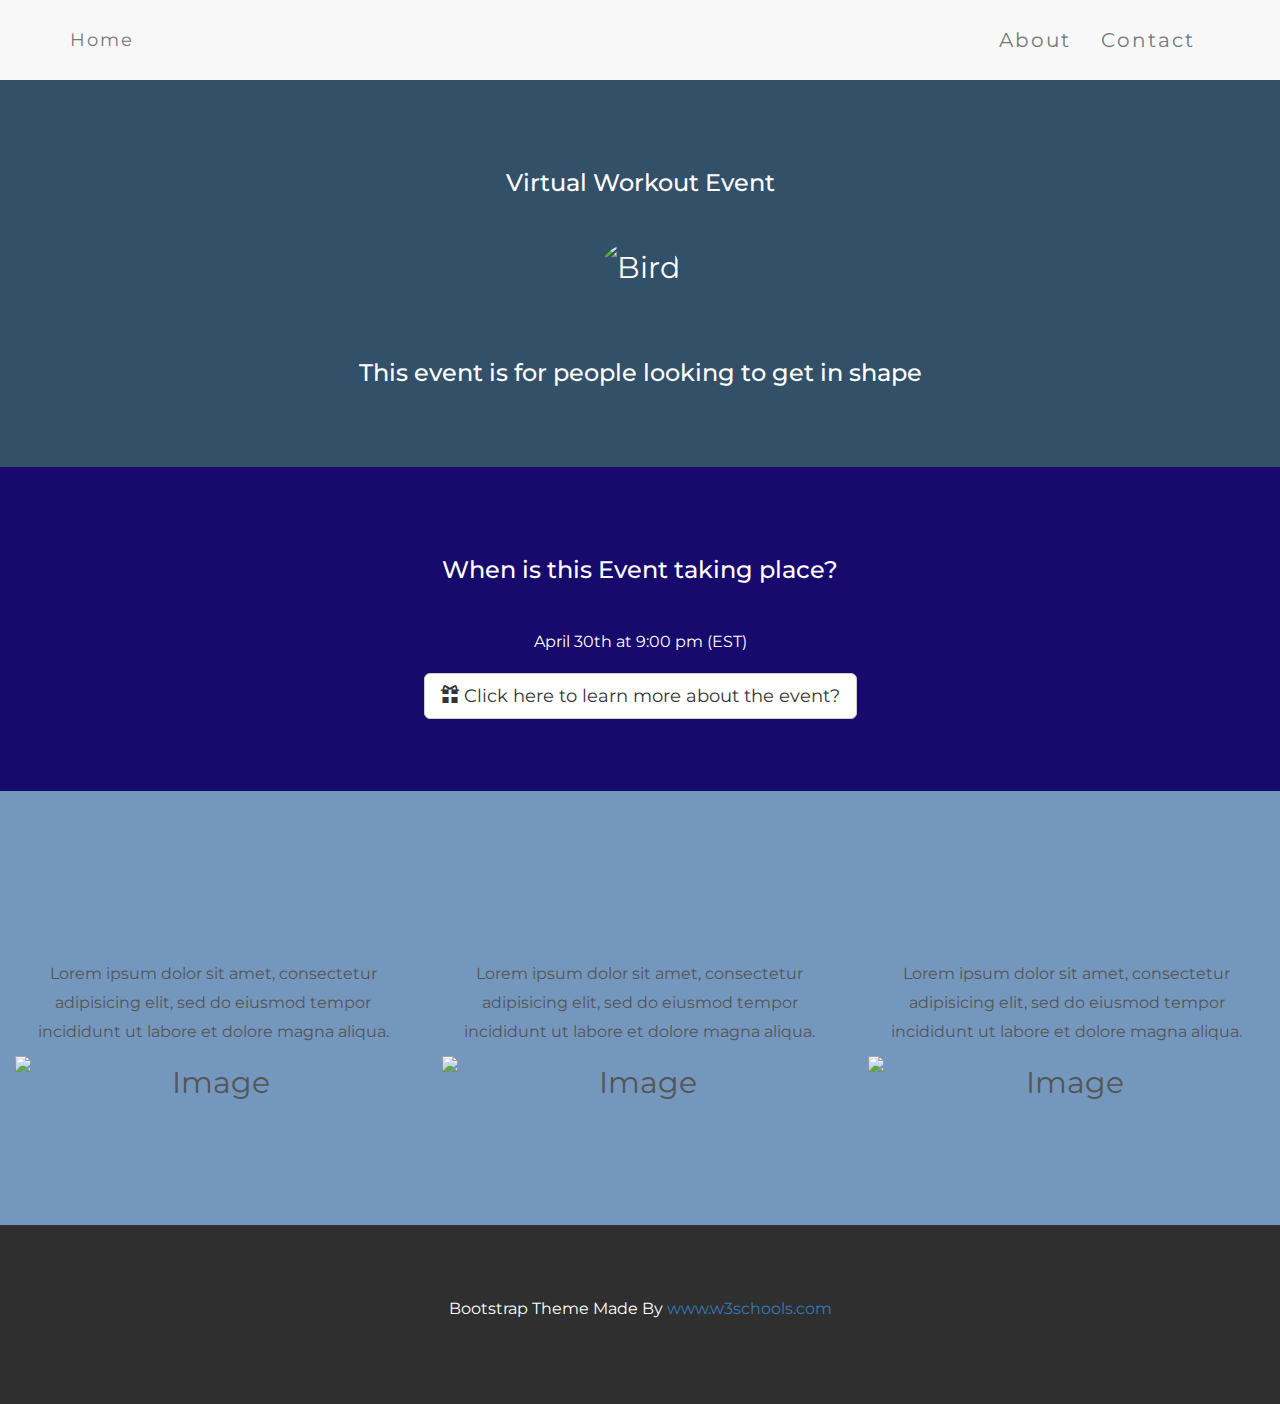
==== Virtual Workout Project CV.html @ 211ea749 "Add files via upload" ====
<!DOCTYPE html>
<html lang="en">
<head>

  <title>Virtual Workout Event</title>
  <meta charset="utf-8">
  <meta name="viewport" content="width=device-width, initial-scale=1">
  <link rel="stylesheet" href="https://maxcdn.bootstrapcdn.com/bootstrap/3.4.1/css/bootstrap.min.css">
  <link href="https://fonts.googleapis.com/css?family=Montserrat" rel="stylesheet">
  <script src="https://ajax.googleapis.com/ajax/libs/jquery/3.5.1/jquery.min.js"></script>
  <script src="https://maxcdn.bootstrapcdn.com/bootstrap/3.4.1/js/bootstrap.min.js"></script>
  <link rel="stylesheet" href="Virtual Workout Project CV.css">
  
  <style>
  body {
    font: 30px Montserrat, sans-serif;
    line-height: 1.8;
    color: #000000;
  }
  p {font-size: 16px;}
  .margin {margin-bottom: 45px;}
  .bg-1 { 
    background-color: #325068; 
    color: #ffffff;
  }
  .bg-2 { 
    background-color: #18096d; 
    color: #ffffff;
  }
  .bg-3 { 
    background-color: #7497be; 
    color: #555555;
  }
  .bg-4 { 
    background-color: #2f2f2f; 
    color: #fff;
  }
  .container-fluid {
    padding-top: 70px;
    padding-bottom: 70px;
  }
  .navbar {
    padding-top: 15px;
    padding-bottom: 15px;
    border: 0;
    border-radius: 0;
    margin-bottom: 0;
    font-size: 20px;
    letter-spacing: 2px;
  }
  .navbar-nav  li a:hover {
    color: #1abc9c !important;
  }
  </style>
</head>
<body>

<!-- Navbar -->
<nav class="navbar navbar-default">
  <div class="container">
    <div class="navbar-header">
      <button type="button" class="navbar-toggle" data-toggle="collapse" data-target="#myNavbar">
        <span class="icon-bar"></span>
        <span class="icon-bar"></span>
        <span class="icon-bar"></span>                        
      </button>
      <a class="navbar-brand"  href="#">Home</a>
    </div>
    <div class="collapse navbar-collapse" id="myNavbar">
      <ul class="nav navbar-nav navbar-right">
        <li><a href="#">About</a></li>
        <li><a href="#">Contact</a></li>
      </ul>
    </div>
  </div>
</nav>

<!-- First Container -->
<div class="container-fluid bg-1 text-center">
  <h3 class="margin">Virtual Workout Event</h3>
  <img src="" class="img-responsive img-circle margin" style="display:inline" alt="Bird" width="350" height="350">
  <h3>This event is for people looking to get in shape</h3>
</div>

<!-- Second Container -->
<div class="container-fluid bg-2 text-center">
  <h3 class="margin">When is this Event taking place?</h3>
  <p> April 30th at 9:00 pm (EST) </p>
  <a href="#" class="btn btn-default btn-lg">
    <span class="glyphicon glyphicon-gift"></span> Click here to learn more about the event?
  </a>
</div>

<!-- Third Container (Grid) -->
<div class="container-fluid bg-3 text-center">    
  <h3 class="margin"></h3><br>
  <div class="row">
    <div class="col-sm-4">
      <p>Lorem ipsum dolor sit amet, consectetur adipisicing elit, sed do eiusmod tempor incididunt ut labore et dolore magna aliqua.</p>
      <img src="birds1.jpg" class="img-responsive margin" style="width:100%" alt="Image">
    </div>
    <div class="col-sm-4"> 
      <p>Lorem ipsum dolor sit amet, consectetur adipisicing elit, sed do eiusmod tempor incididunt ut labore et dolore magna aliqua.</p>
      <img src="birds2.jpg" class="img-responsive margin" style="width:100%" alt="Image">
    </div>
    <div class="col-sm-4"> 
      <p>Lorem ipsum dolor sit amet, consectetur adipisicing elit, sed do eiusmod tempor incididunt ut labore et dolore magna aliqua.</p>
      <img src="birds3.jpg" class="img-responsive margin" style="width:100%" alt="Image">
    </div>
  </div>
</div>

<!-- Footer -->
<footer class="container-fluid bg-4 text-center">
 
 
 
 
 
 
 
 
 
 
 
 
 
 
    <p>Bootstrap Theme Made By <a href="https://www.w3schools.com">www.w3schools.com</a></p> 
</footer>





</body>
</html>
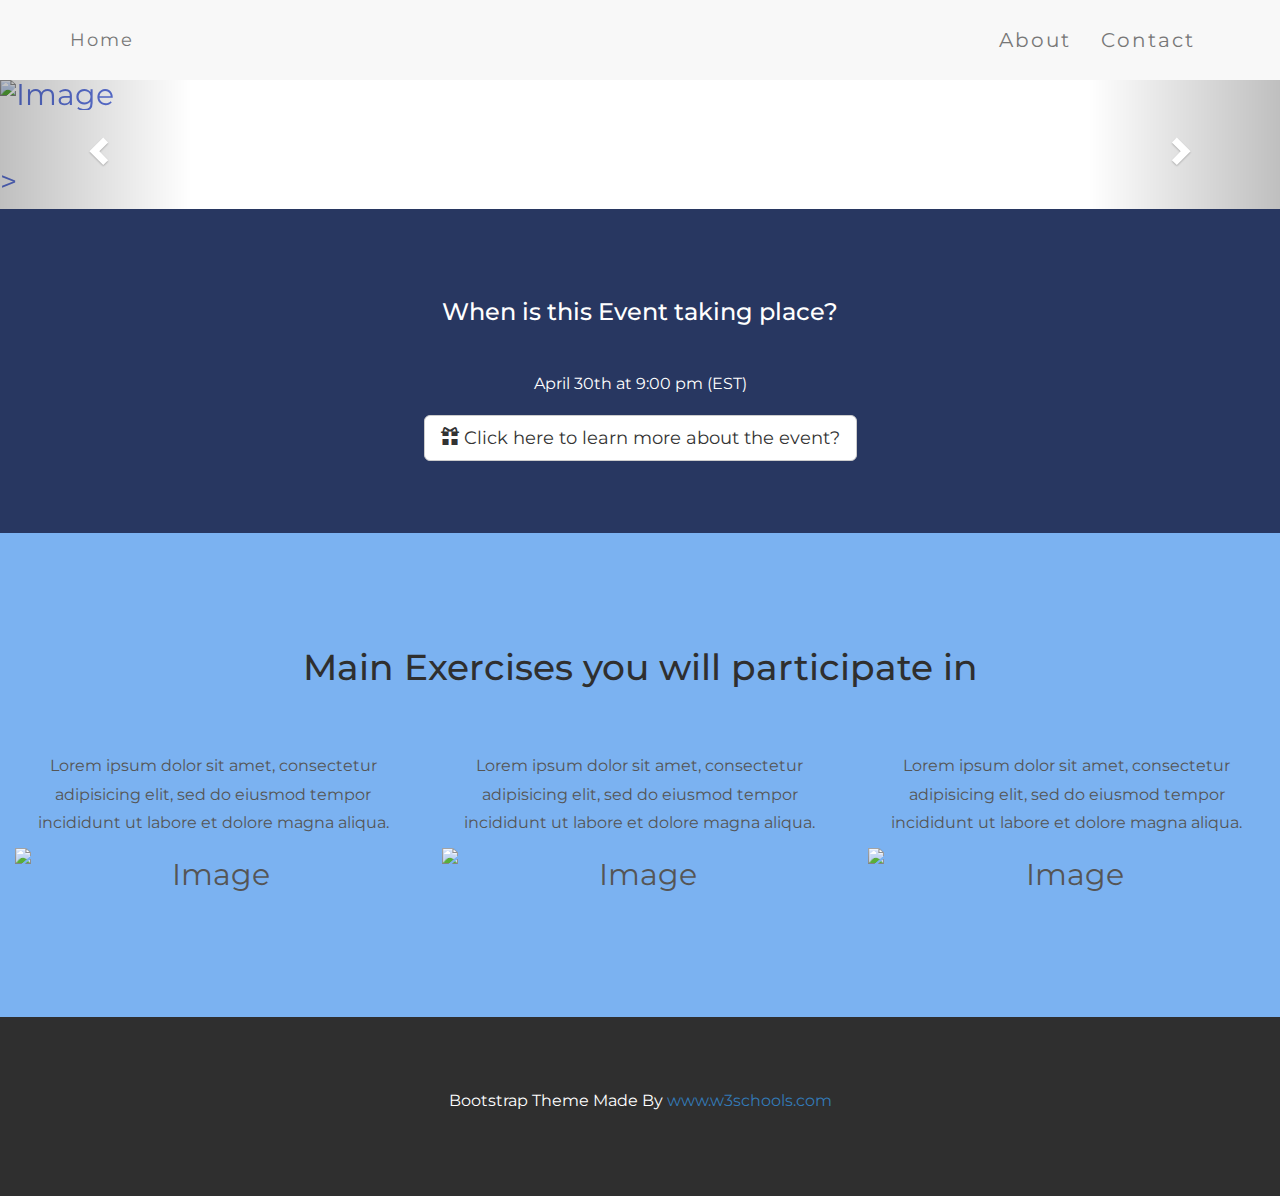
==== commit 58ed19d0: "Add files via upload" ====
--- a/Virtual Workout Project CV.html
+++ b/Virtual Workout Project CV.html
@@ -15,20 +15,20 @@
   body {
     font: 30px Montserrat, sans-serif;
     line-height: 1.8;
-    color: #000000;
+    color: #5d74db;
   }
   p {font-size: 16px;}
   .margin {margin-bottom: 45px;}
   .bg-1 { 
-    background-color: #325068; 
+    background-color: #204e6d; 
     color: #ffffff;
   }
   .bg-2 { 
-    background-color: #18096d; 
+    background-color: #283761; 
     color: #ffffff;
   }
   .bg-3 { 
-    background-color: #7497be; 
+    background-color: #7bb2f1; 
     color: #555555;
   }
   .bg-4 { 
@@ -49,8 +49,12 @@
     letter-spacing: 2px;
   }
   .navbar-nav  li a:hover {
-    color: #1abc9c !important;
+    color: #2678f3 !important;
   }
+ h1{
+   text-align: center;
+   color: #2f2f2f;
+ }
   </style>
 </head>
 <body>
@@ -68,44 +72,72 @@
     </div>
     <div class="collapse navbar-collapse" id="myNavbar">
       <ul class="nav navbar-nav navbar-right">
-        <li><a href="#">About</a></li>
-        <li><a href="#">Contact</a></li>
+        <li><a href="about.html">About</a></li>
+        <li><a href="contact.html">Contact</a></li>
       </ul>
     </div>
   </div>
 </nav>
 
 <!-- First Container -->
-<div class="container-fluid bg-1 text-center">
-  <h3 class="margin">Virtual Workout Event</h3>
-  <img src="" class="img-responsive img-circle margin" style="display:inline" alt="Bird" width="350" height="350">
-  <h3>This event is for people looking to get in shape</h3>
-</div>
+  <div id="myCarousel" class="carousel slide" data-ride="carousel">
+    <!-- Indicators -->
+    <ol class="carousel-indicators">
+      <li data-target="#myCarousel" data-slide-to="0" class="active"></li>
+      <li data-target="#myCarousel" data-slide-to="1"></li>
+      <li data-target="#myCarousel" data-slide-to="2"></li>
+    </ol>
+  
+    <!--  for slides -->
+    <div class="carousel-inner">
+      <div class="item active">
+        <img src="https://thumbs.dreamstime.com/b/workout-home-fitness-gym-online-class-exercise-dumbbell-weights-resistance-bands-coronavirus-covid-sign-lightbox-banner-215437662.jpg"    class="img-responsive margin" style="width:100% " alt="Image">       >
+      </div>
+  
+      <div class="item">
+        <img src=""    class="img-responsive margin" style="width:100% " alt="Image">       >
+      </div>
+  
+      <div class="item">
+        <img src=""    class="img-responsive margin" style="width:100% " alt="Image">        >
+      </div>
+    </div>
+  
+    <!-- Left and right controls -->
+    <a class="left carousel-control" href="#myCarousel" data-slide="prev">
+      <span class="glyphicon glyphicon-chevron-left"></span>
+      <span class="sr-only">Previous</span>
+    </a>
+    <a class="right carousel-control" href="#myCarousel" data-slide="next">
+      <span class="glyphicon glyphicon-chevron-right"></span>
+      <span class="sr-only">Next</span>
+    </a>
+  </div>
 
 <!-- Second Container -->
 <div class="container-fluid bg-2 text-center">
   <h3 class="margin">When is this Event taking place?</h3>
   <p> April 30th at 9:00 pm (EST) </p>
-  <a href="#" class="btn btn-default btn-lg">
+  <a href="about.html" class="btn btn-default btn-lg">
     <span class="glyphicon glyphicon-gift"></span> Click here to learn more about the event?
   </a>
 </div>
 
 <!-- Third Container (Grid) -->
 <div class="container-fluid bg-3 text-center">    
-  <h3 class="margin"></h3><br>
+  <h3 class="margin"><h1>Main Exercises you will participate in</h1></h3><br>
   <div class="row">
     <div class="col-sm-4">
       <p>Lorem ipsum dolor sit amet, consectetur adipisicing elit, sed do eiusmod tempor incididunt ut labore et dolore magna aliqua.</p>
-      <img src="birds1.jpg" class="img-responsive margin" style="width:100%" alt="Image">
+      <img src="https://media.istockphoto.com/photos/rows-of-dumbbells-in-the-gym-with-sunlight-picture-id837981886?b=1&k=20&m=837981886&s=170667a&w=0&h=cZXIBMBjCVzh8He_jN7n00EegT49nrU4tVqBHRvgPGc=" class="img-responsive margin" style="width:100%" alt="Image">
     </div>
     <div class="col-sm-4"> 
       <p>Lorem ipsum dolor sit amet, consectetur adipisicing elit, sed do eiusmod tempor incididunt ut labore et dolore magna aliqua.</p>
-      <img src="birds2.jpg" class="img-responsive margin" style="width:100%" alt="Image">
+      <img src="https://www.lifefitness.com/resource/image/41896/landscape_ratio4x3/768/576/71de02193cefe2fab86cddfc30a18501/ue/lifefitness-016.jpg" class="img-responsive margin" style="width:100%" alt="Image">
     </div>
     <div class="col-sm-4"> 
       <p>Lorem ipsum dolor sit amet, consectetur adipisicing elit, sed do eiusmod tempor incididunt ut labore et dolore magna aliqua.</p>
-      <img src="birds3.jpg" class="img-responsive margin" style="width:100%" alt="Image">
+      <img src="http://www.lotuskitty.com/wp-content/uploads/2021/07/lotuskitty-How-Long-Can-You-Exercise-On-A-Stationary-Bike.jpg" class="img-responsive margin" style="width:100%" alt="Image">
     </div>
   </div>
 </div>
